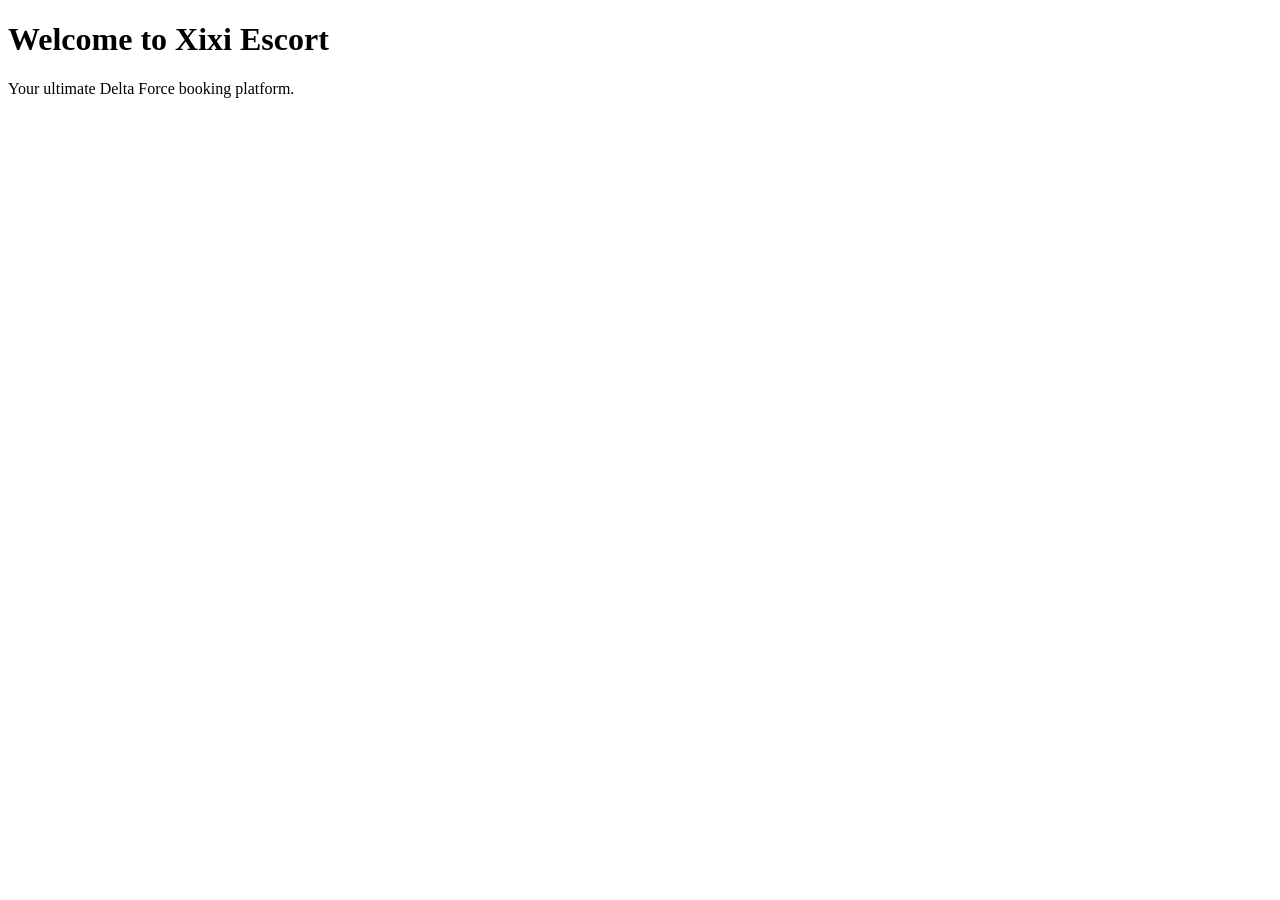
==== index.html @ c732dfc8 "First commit: setup index page" ====
<!DOCTYPE html>
<html lang="en">
<head>
    <meta charset="UTF-8">
    <meta name="viewport" content="width=device-width, initial-scale=1.0">
    <title>Xixi Escort - Delta Force</title>
</head>
<body>
    <h1>Welcome to Xixi Escort</h1>
    <p>Your ultimate Delta Force booking platform.</p>
</body>
</html>
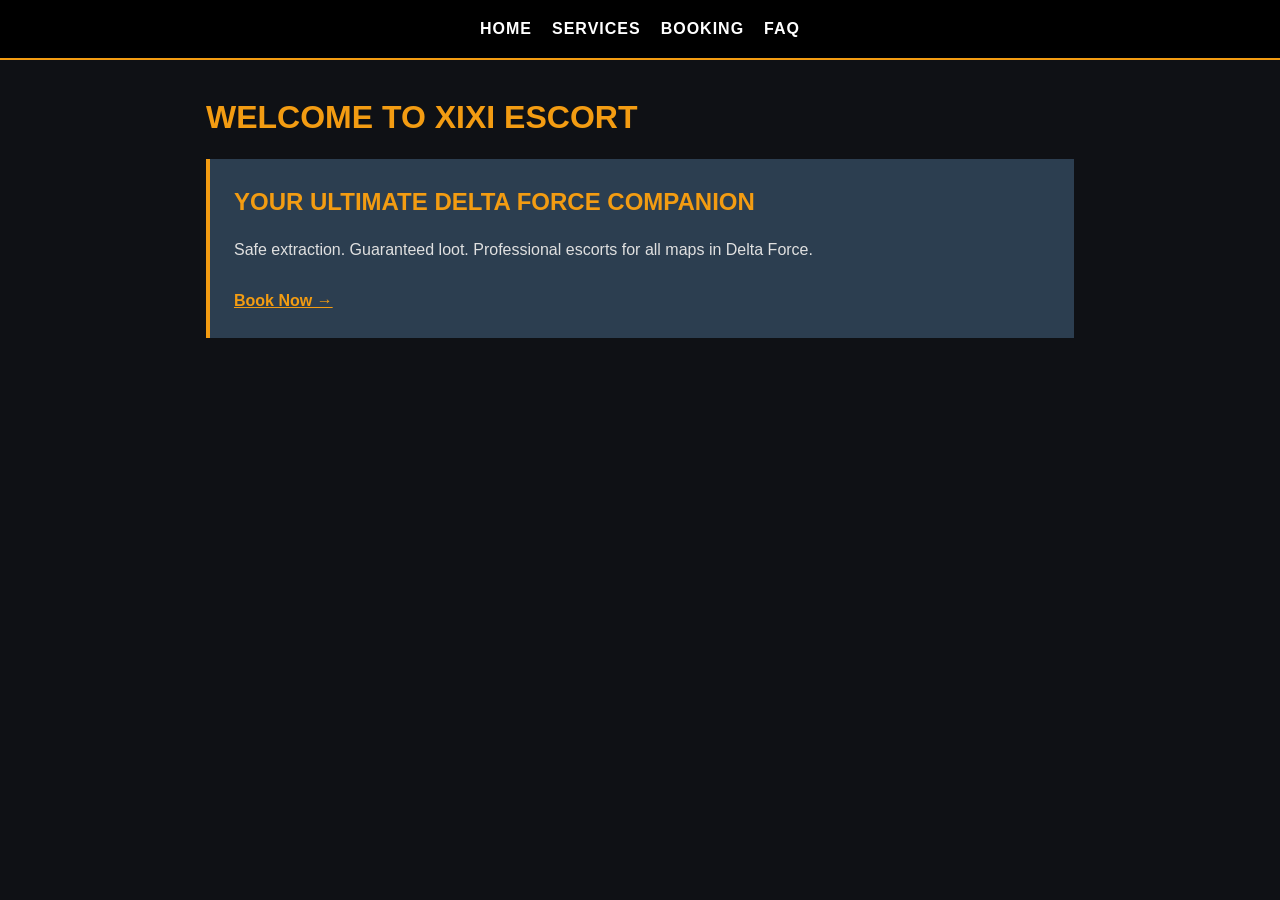
==== commit c71478a3: "Add four pages and interactive booking calculator" ====
--- a/index.html
+++ b/index.html
@@ -4,9 +4,23 @@
     <meta charset="UTF-8">
     <meta name="viewport" content="width=device-width, initial-scale=1.0">
     <title>Xixi Escort - Delta Force</title>
+    <link rel="stylesheet" href="style.css">
 </head>
 <body>
-    <h1>Welcome to Xixi Escort</h1>
-    <p>Your ultimate Delta Force booking platform.</p>
+    <nav>
+        <a href="index.html">Home</a>
+        <a href="services.html">Services</a>
+        <a href="booking.html">Booking</a>
+        <a href="faq.html">FAQ</a>
+    </nav>
+    <div class="container">
+        <h1>Welcome to Xixi Escort</h1>
+        <div class="card">
+            <h2>Your Ultimate Delta Force Companion</h2>
+            <p>Safe extraction. Guaranteed loot. Professional escorts for all maps in Delta Force.</p>
+            <br>
+            <a href="booking.html" style="color:var(--primary-color); font-weight:bold;">Book Now &rarr;</a>
+        </div>
+    </div>
 </body>
 </html>
--- a/style.css
+++ b/style.css
@@ -0,0 +1,18 @@
+:root {
+    --bg-color: #0f1115;
+    --text-color: #e0e0e0;
+    --primary-color: #f39c12; /* 战术橙 */
+    --secondary-color: #2c3e50;
+}
+* { box-sizing: border-box; margin: 0; padding: 0; font-family: 'Segoe UI', Tahoma, Geneva, Verdana, sans-serif; }
+body { background-color: var(--bg-color); color: var(--text-color); line-height: 1.6; }
+nav { background-color: #000; padding: 1rem; display: flex; justify-content: center; gap: 20px; border-bottom: 2px solid var(--primary-color); }
+nav a { color: #fff; text-decoration: none; font-weight: bold; text-transform: uppercase; letter-spacing: 1px; }
+nav a:hover { color: var(--primary-color); }
+.container { max-width: 900px; margin: 2rem auto; padding: 0 1rem; }
+h1, h2 { color: var(--primary-color); margin-bottom: 1rem; text-transform: uppercase; }
+.card { background: var(--secondary-color); padding: 1.5rem; margin-bottom: 1rem; border-left: 4px solid var(--primary-color); }
+/* 响应式 */
+@media (max-width: 600px) {
+    nav { flex-direction: column; align-items: center; gap: 10px; }
+}
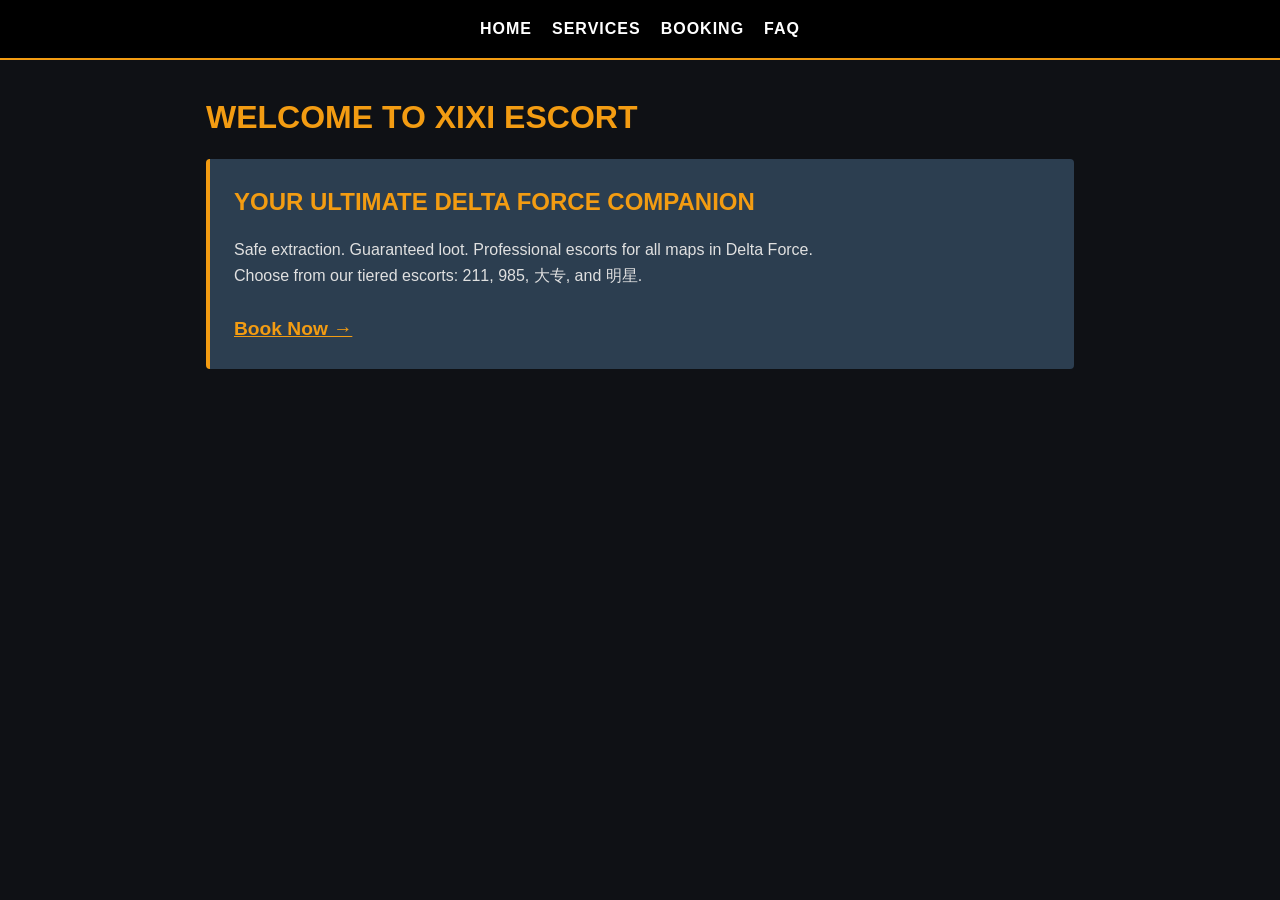
==== commit 7f449150: "Finalize all pages with escort tier logic and validation" ====
--- a/index.html
+++ b/index.html
@@ -18,8 +18,9 @@
         <div class="card">
             <h2>Your Ultimate Delta Force Companion</h2>
             <p>Safe extraction. Guaranteed loot. Professional escorts for all maps in Delta Force.</p>
+            <p>Choose from our tiered escorts: 211, 985, 大专, and 明星.</p>
             <br>
-            <a href="booking.html" style="color:var(--primary-color); font-weight:bold;">Book Now &rarr;</a>
+            <a href="booking.html" style="color:var(--primary-color); font-weight:bold; font-size: 1.2rem;">Book Now &rarr;</a>
         </div>
     </div>
 </body>
--- a/style.css
+++ b/style.css
@@ -11,8 +11,12 @@
 nav a:hover { color: var(--primary-color); }
 .container { max-width: 900px; margin: 2rem auto; padding: 0 1rem; }
 h1, h2 { color: var(--primary-color); margin-bottom: 1rem; text-transform: uppercase; }
-.card { background: var(--secondary-color); padding: 1.5rem; margin-bottom: 1rem; border-left: 4px solid var(--primary-color); }
-/* 响应式 */
+.card { background: var(--secondary-color); padding: 1.5rem; margin-bottom: 1rem; border-left: 4px solid var(--primary-color); border-radius: 4px; }
+select, button { padding: 8px; background: #1a252f; color: #fff; border: 1px solid var(--primary-color); border-radius: 4px; }
+button:hover { background: var(--primary-color); color: #000; }
+button:disabled { background: #555; border-color: #555; cursor: not-allowed; }
+
+/* 响应式：手机端调整 */
 @media (max-width: 600px) {
     nav { flex-direction: column; align-items: center; gap: 10px; }
 }
